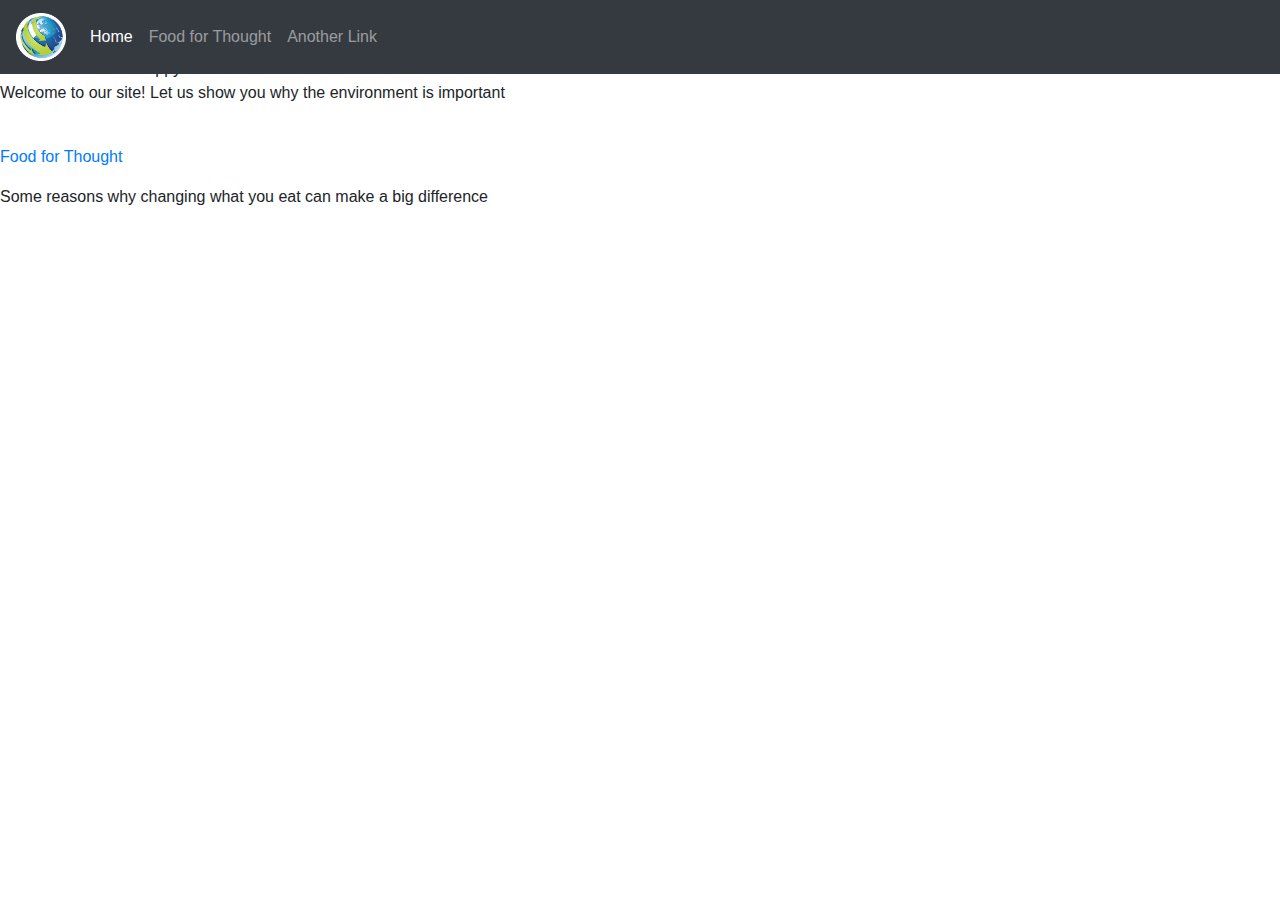
==== index.html @ ab834de5 "Updates by tory" ====
<!doctype html>
<html lang="en">
  <head>
    <meta charset="utf-8">
    <meta name="viewport" content="width=device-width, initial-scale=1, shrink-to-fit=no">
    <meta name="description" content="">
    <meta name="author" content="">

    <title>Attenborough's Angels</title>

    <link rel="stylesheet" href="https://stackpath.bootstrapcdn.com/bootstrap/4.3.1/css/bootstrap.min.css" integrity="sha384-ggOyR0iXCbMQv3Xipma34MD+dH/1fQ784/j6cY/iJTQUOhcWr7x9JvoRxT2MZw1T" crossorigin="anonymous">

    <!-- Custom styles for this template -->
    <link href="css/styles.css" rel="stylesheet">
  </head>

<body>

  <nav class="navbar navbar-expand-md navbar-dark bg-dark fixed-top">
    <a class="navbar-brand" href="#"> <img src="World.png" als="a local image" width="50px"> </a>
    <button class="navbar-toggler" type="button" data-toggle="collapse" data-target="#navbarsExampleDefault" aria-controls="navbarsExampleDefault" aria-expanded="false" aria-label="Toggle navigation">
      <span class="navbar-toggler-icon"></span>
    </button>

    <div class="collapse navbar-collapse" id="navbarsExampleDefault">
      <ul class="navbar-nav mr-auto">
        <li class="nav-item active">
          <a class="nav-link" href="index.html">Home <span class="sr-only">(current)</span></a>
        </li>
        <li class="nav-item">
          <a class="nav-link" href="TorysPage.html">Food for Thought</a>
        </li>
        <li class="nav-item">
          <a class="nav-link" href="#">Another Link</a>
        </li>
      </ul>
    </div>
  </nav>

<h1>Small Steps for Big Change</h1>

<div class=container>
<img src="https://media.giphy.com/media/l1KVcrdl7rJpFnY2s/giphy.gif" alt="for a happy world" width="1000px">
</div>

<p> Welcome to our site! Let us show you why the environment is important <p>

<br>

<a href=TorysPage.html> Food for Thought </a>
<p> Some reasons why changing what you eat can make a big difference </p>

</body>
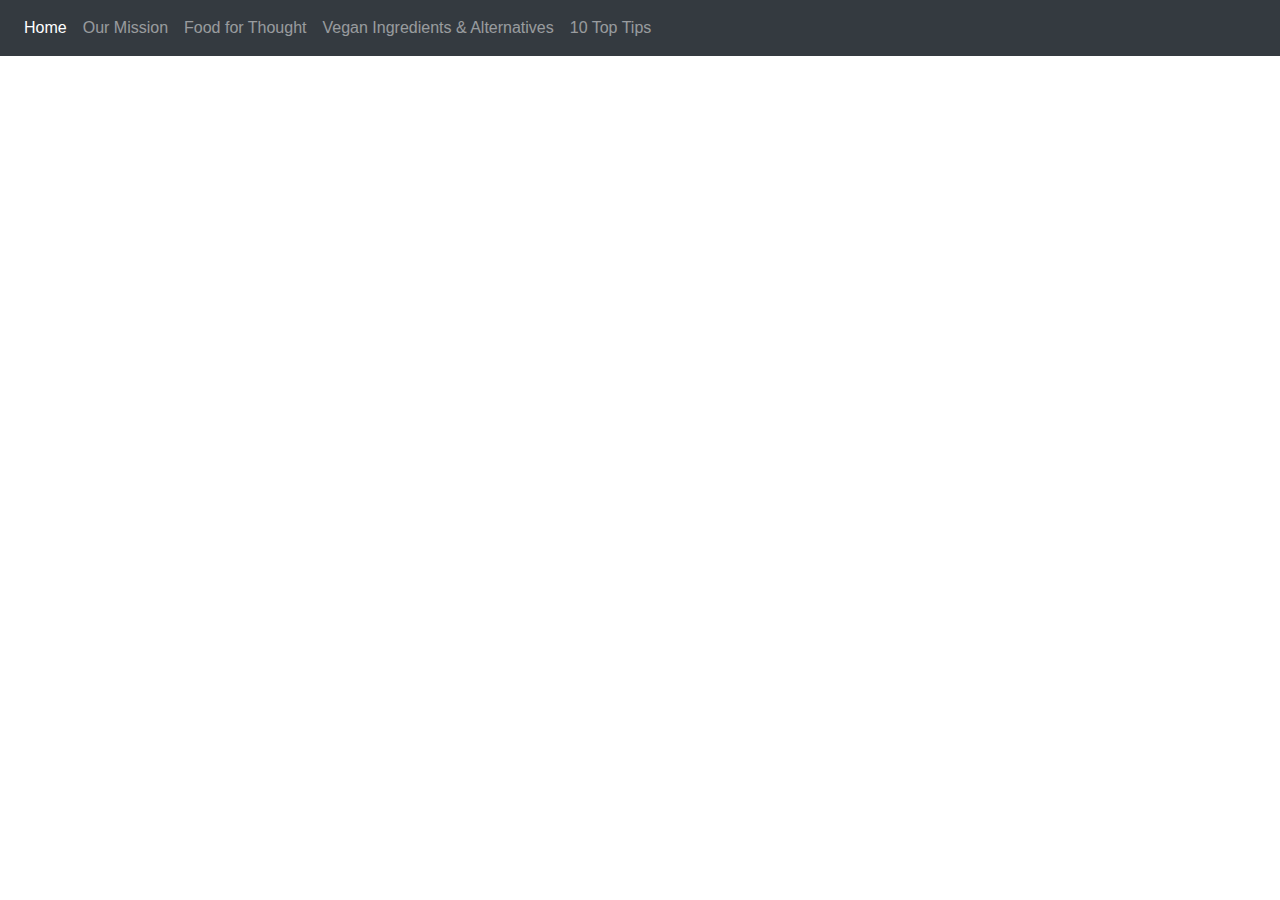
==== commit da78673b: "Merge pull request #7 from toryerskine/TorysBranch" ====
--- a/index.html
+++ b/index.html
@@ -15,9 +15,7 @@
   </head>
 
 <body>
-
   <nav class="navbar navbar-expand-md navbar-dark bg-dark fixed-top">
-    <a class="navbar-brand" href="#"> <img src="World.png" als="a local image" width="50px"> </a>
     <button class="navbar-toggler" type="button" data-toggle="collapse" data-target="#navbarsExampleDefault" aria-controls="navbarsExampleDefault" aria-expanded="false" aria-label="Toggle navigation">
       <span class="navbar-toggler-icon"></span>
     </button>
@@ -28,26 +26,59 @@
           <a class="nav-link" href="index.html">Home <span class="sr-only">(current)</span></a>
         </li>
         <li class="nav-item">
+          <a class="nav-link" href="about.html">Our Mission</a>
+        <li class="nav-item">
           <a class="nav-link" href="TorysPage.html">Food for Thought</a>
         </li>
         <li class="nav-item">
-          <a class="nav-link" href="#">Another Link</a>
-        </li>
+          <a class="nav-link" href="Charlottespage.html">Vegan Ingredients & Alternatives</a>
+        <li class="nav-item">
+            <a class="nav-link" href="Anysiaspage.html">10 Top Tips</a>
       </ul>
     </div>
   </nav>
-
-<h1>Small Steps for Big Change</h1>
-
-<div class=container>
-<img src="https://media.giphy.com/media/l1KVcrdl7rJpFnY2s/giphy.gif" alt="for a happy world" width="1000px">
-</div>
-
-<p> Welcome to our site! Let us show you why the environment is important <p>
-
 <br>
 
-<a href=TorysPage.html> Food for Thought </a>
-<p> Some reasons why changing what you eat can make a big difference </p>
 
+<div id="carouselExampleIndicators" class="carousel slide" data-ride="carousel">
+  <ol class="carousel-indicators">
+    <li data-target="#carouselExampleIndicators" data-slide-to="0" class="active"></li>
+    <li data-target="#carouselExampleIndicators" data-slide-to="1"></li>
+    <li data-target="#carouselExampleIndicators" data-slide-to="2"></li>
+  </ol>
+  <div class="carousel-inner">
+    <div class="carousel-item active">
+      <img class="d-block w-100" src="Wildlife1.jpg" alt="wildlife1" width="300px">
+      <div class="carousel-caption d-none d-md-block">
+        <h5>Our World is beautiful</h5>
+        <p>Delve deeper into our site to learn how together we can save it</p>
+      </div>
+    </div>
+    <div class="carousel-item">
+      <img class="d-block w-100" src="Wildlife2.jpg" alt="wildlife2" width="300px">
+    </div>
+    <div class="carousel-item">
+      <img class="d-block w-100" src="Wildlife3.jpg" alt="wildlife3" width="300px">
+    </div>
+    <div class="carousel-item">
+      <img class="d-block w-100" src="Wildlife4.jpg" alt="wildlife4" width="300px">
+    </div>
+    <div class="carousel-item">
+      <img class="d-block w-100" src="Wildlife5.jpg" alt="wildlif35" width="300px">
+    </div>
+  </div>
+  <a class="carousel-control-prev" href="#carouselExampleIndicators" role="button" data-slide="prev">
+    <span class="carousel-control-prev-icon" aria-hidden="true"></span>
+    <span class="sr-only">Previous</span>
+  </a>
+  <a class="carousel-control-next" href="#carouselExampleIndicators" role="button" data-slide="next">
+    <span class="carousel-control-next-icon" aria-hidden="true"></span>
+    <span class="sr-only">Next</span>
+  </a>
+
+<script src="https://code.jquery.com/jquery-3.3.1.slim.min.js" integrity="sha384-q8i/X+965DzO0rT7abK41JStQIAqVgRVzpbzo5smXKp4YfRvH+8abtTE1Pi6jizo" crossorigin="anonymous"></script>
+<script>window.jQuery || document.write('<script src="../../assets/js/vendor/jquery-slim.min.js"><\/script>')</script>
+<script src="https://getbootstrap.com/docs/4.1/assets/js/vendor/popper.min.js"></script>
+<script src="https://getbootstrap.com/docs/4.1/dist/js/bootstrap.min.js"></script>
 </body>
+</html>
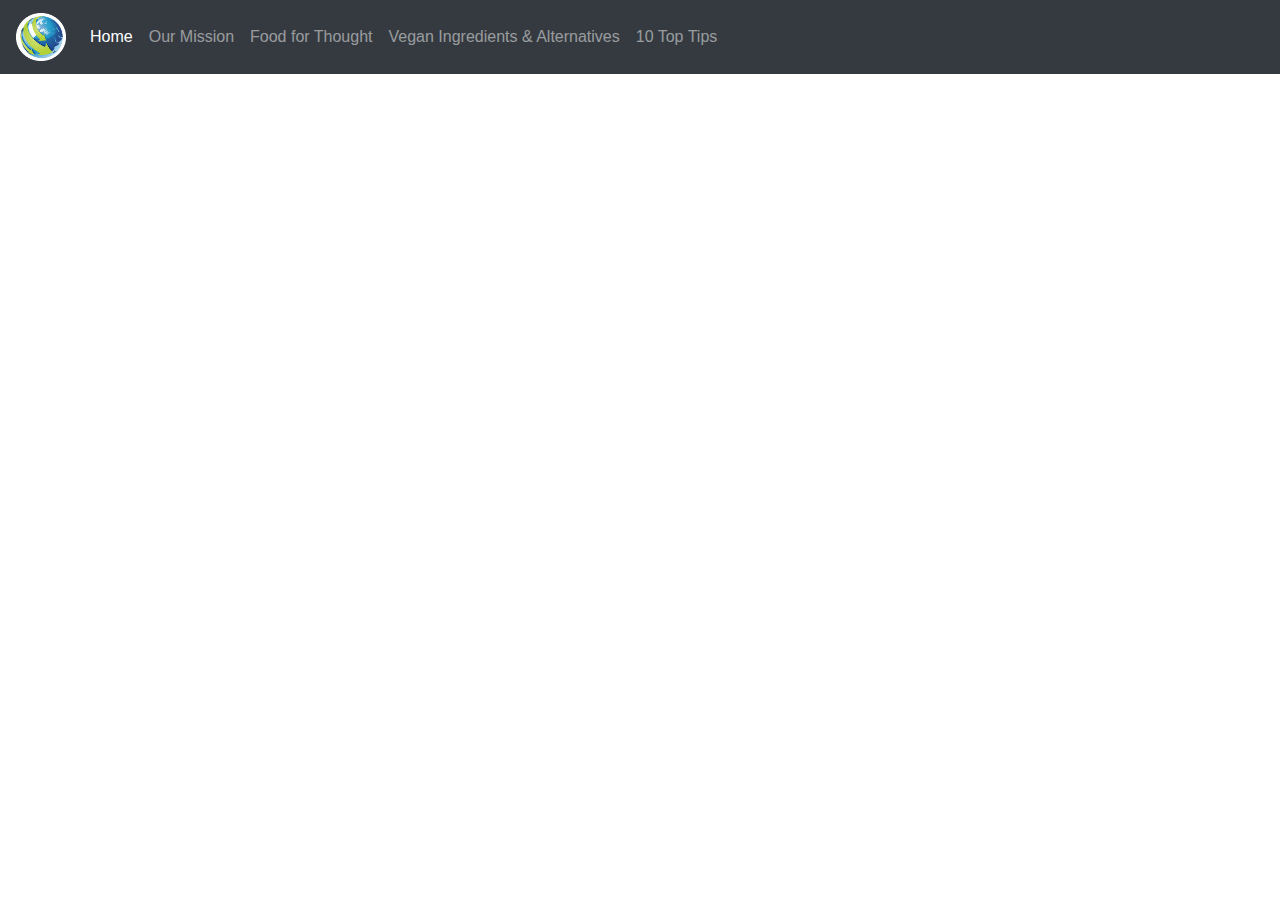
==== commit b8066e14: "Tory's updates" ====
--- a/index.html
+++ b/index.html
@@ -16,6 +16,7 @@
 
 <body>
   <nav class="navbar navbar-expand-md navbar-dark bg-dark fixed-top">
+      <a class="navbar-brand" href="#"> <img src="World.png" als="a local image" width="50px"> </a>
     <button class="navbar-toggler" type="button" data-toggle="collapse" data-target="#navbarsExampleDefault" aria-controls="navbarsExampleDefault" aria-expanded="false" aria-label="Toggle navigation">
       <span class="navbar-toggler-icon"></span>
     </button>
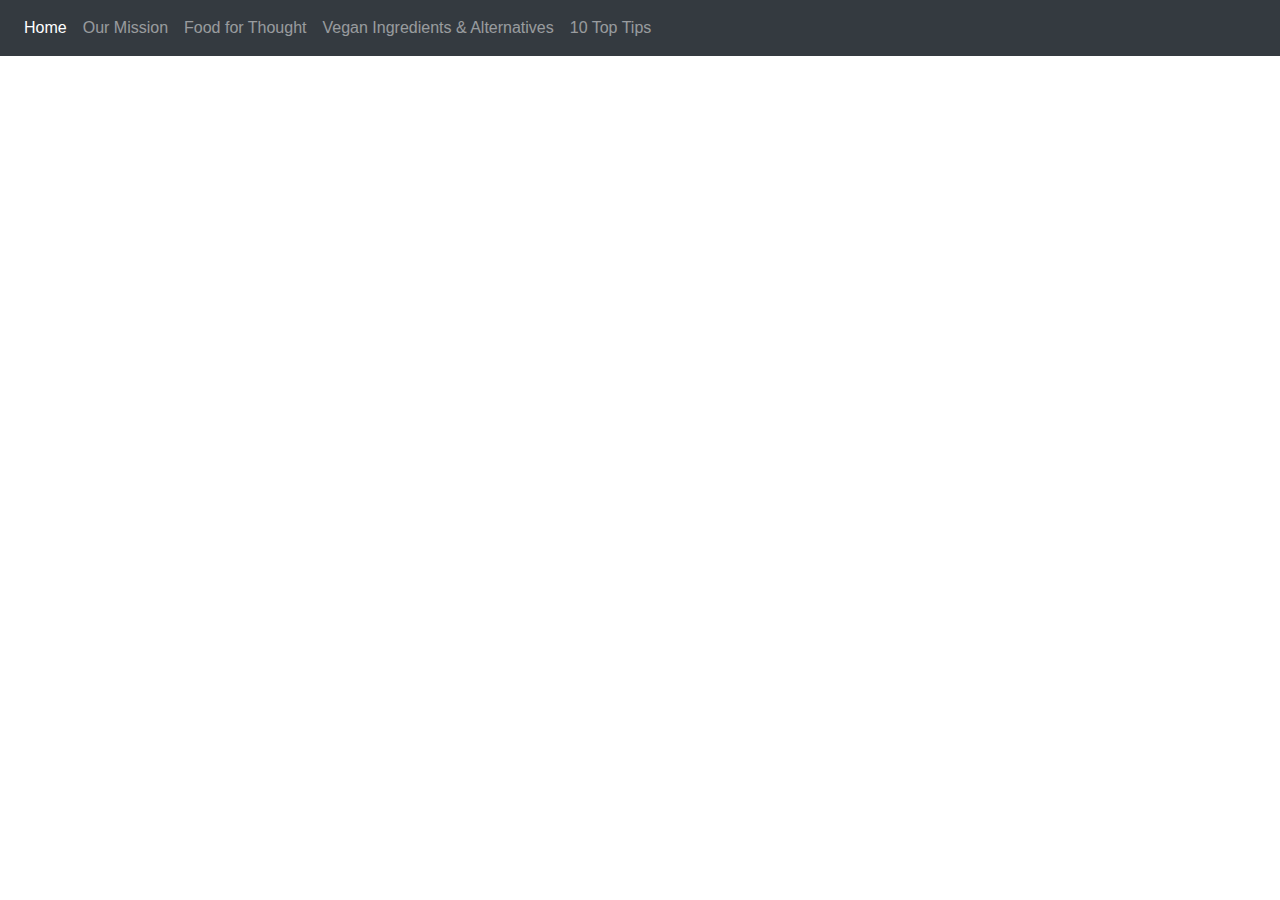
==== commit 5893e82b: "Updates to Vegan Alternatives page" ====
--- a/index.html
+++ b/index.html
@@ -10,13 +10,11 @@
 
     <link rel="stylesheet" href="https://stackpath.bootstrapcdn.com/bootstrap/4.3.1/css/bootstrap.min.css" integrity="sha384-ggOyR0iXCbMQv3Xipma34MD+dH/1fQ784/j6cY/iJTQUOhcWr7x9JvoRxT2MZw1T" crossorigin="anonymous">
 
-    <!-- Custom styles for this template -->
     <link href="css/styles.css" rel="stylesheet">
   </head>
 
 <body>
   <nav class="navbar navbar-expand-md navbar-dark bg-dark fixed-top">
-      <a class="navbar-brand" href="#"> <img src="World.png" als="a local image" width="50px"> </a>
     <button class="navbar-toggler" type="button" data-toggle="collapse" data-target="#navbarsExampleDefault" aria-controls="navbarsExampleDefault" aria-expanded="false" aria-label="Toggle navigation">
       <span class="navbar-toggler-icon"></span>
     </button>
@@ -65,7 +63,7 @@
       <img class="d-block w-100" src="Wildlife4.jpg" alt="wildlife4" width="300px">
     </div>
     <div class="carousel-item">
-      <img class="d-block w-100" src="Wildlife5.jpg" alt="wildlif35" width="300px">
+      <img class="d-block w-100" src="Wildlife5.jpg" alt="wildlife5" width="300px">
     </div>
   </div>
   <a class="carousel-control-prev" href="#carouselExampleIndicators" role="button" data-slide="prev">
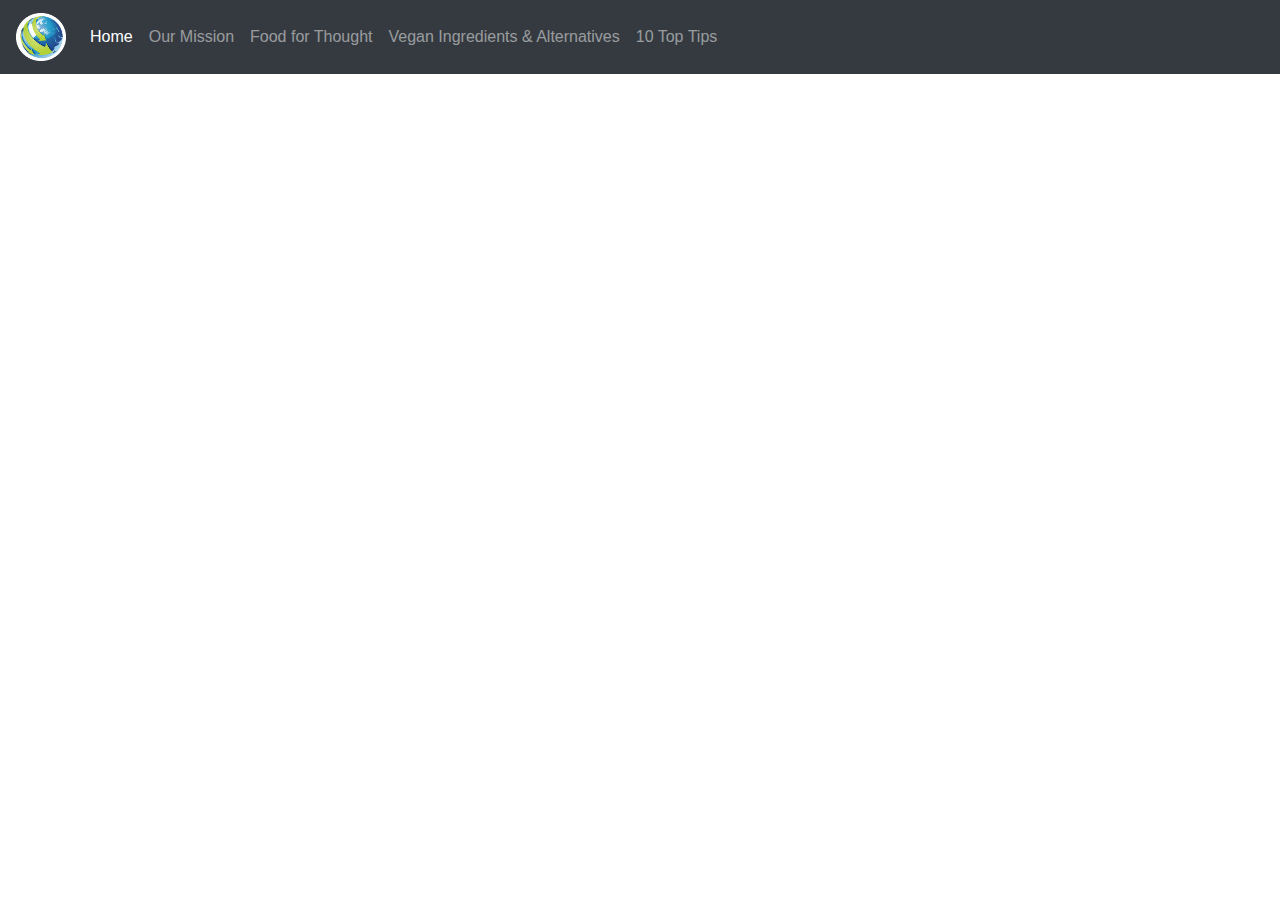
==== commit 791857a4: "Additions to Vegan Alternatives Page" ====
--- a/index.html
+++ b/index.html
@@ -10,11 +10,13 @@
 
     <link rel="stylesheet" href="https://stackpath.bootstrapcdn.com/bootstrap/4.3.1/css/bootstrap.min.css" integrity="sha384-ggOyR0iXCbMQv3Xipma34MD+dH/1fQ784/j6cY/iJTQUOhcWr7x9JvoRxT2MZw1T" crossorigin="anonymous">
 
+    <!-- Custom styles for this template -->
     <link href="css/styles.css" rel="stylesheet">
   </head>
 
 <body>
   <nav class="navbar navbar-expand-md navbar-dark bg-dark fixed-top">
+      <a class="navbar-brand" href="#"> <img src="World.png" als="a local image" width="50px"> </a>
     <button class="navbar-toggler" type="button" data-toggle="collapse" data-target="#navbarsExampleDefault" aria-controls="navbarsExampleDefault" aria-expanded="false" aria-label="Toggle navigation">
       <span class="navbar-toggler-icon"></span>
     </button>
@@ -25,14 +27,14 @@
           <a class="nav-link" href="index.html">Home <span class="sr-only">(current)</span></a>
         </li>
         <li class="nav-item">
-          <a class="nav-link" href="about.html">Our Mission</a>
+          <a class="nav-link" href="About.html">Our Mission</a>
         <li class="nav-item">
           <a class="nav-link" href="TorysPage.html">Food for Thought</a>
         </li>
         <li class="nav-item">
           <a class="nav-link" href="Charlottespage.html">Vegan Ingredients & Alternatives</a>
         <li class="nav-item">
-            <a class="nav-link" href="Anysiaspage.html">10 Top Tips</a>
+            <a class="nav-link" href="AnysiasPageFINAL.html">10 Top Tips</a>
       </ul>
     </div>
   </nav>
@@ -63,7 +65,7 @@
       <img class="d-block w-100" src="Wildlife4.jpg" alt="wildlife4" width="300px">
     </div>
     <div class="carousel-item">
-      <img class="d-block w-100" src="Wildlife5.jpg" alt="wildlife5" width="300px">
+      <img class="d-block w-100" src="Wildlife5.jpg" alt="wildlif35" width="300px">
     </div>
   </div>
   <a class="carousel-control-prev" href="#carouselExampleIndicators" role="button" data-slide="prev">
